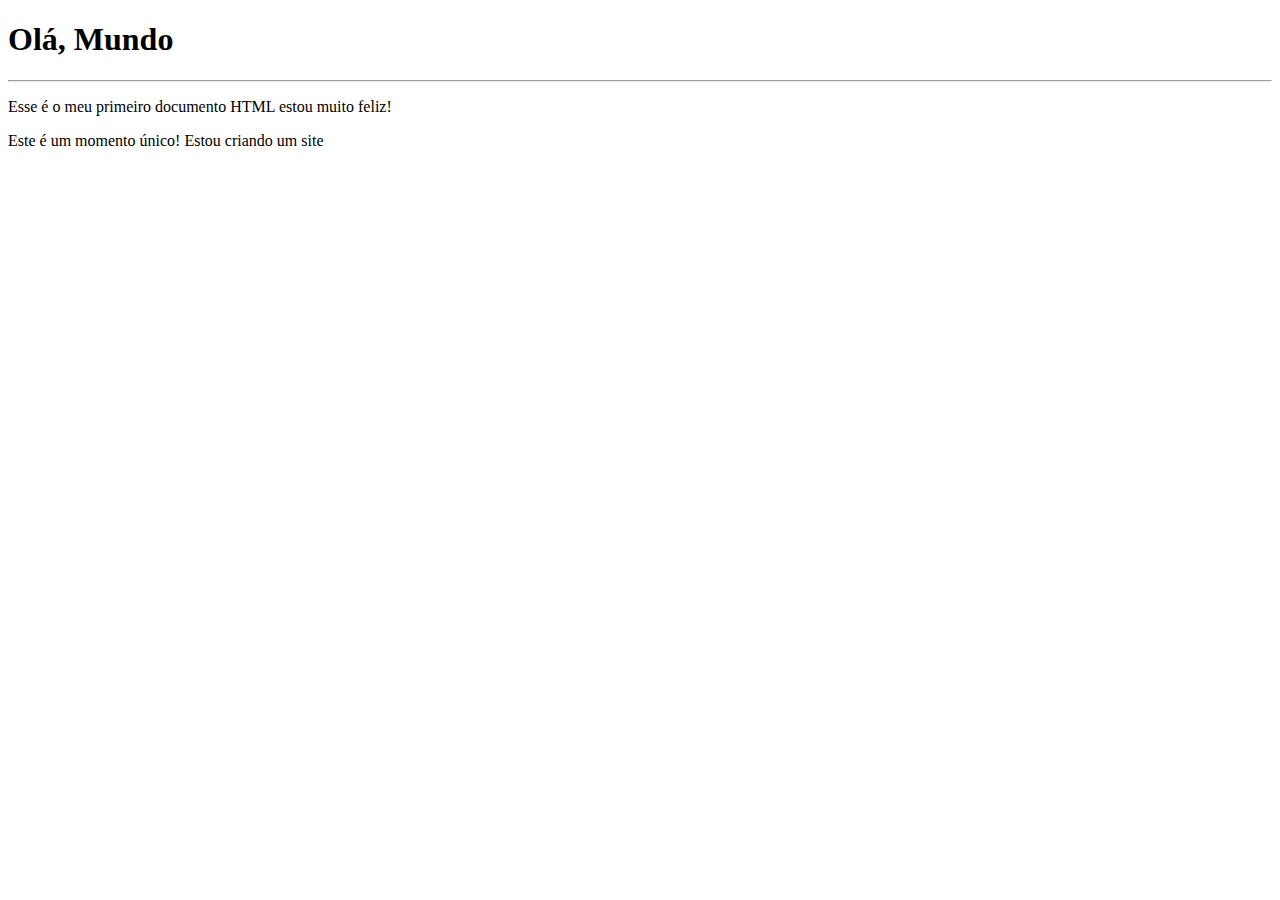
==== Exercícios/ex001/index.html @ 6e5a972d "Initial commit" ====
<!DOCTYPE html>
<html lang="pt-br">
<head>
    <meta charset="UTF-8">
    <meta name="viewport" content="width=device-width, initial-scale=1.0">
    <title>Meu primeiro exercício</title>
</head>
<body>
    <h1>Olá, Mundo</h1>
    <hr>
    <p>Esse é o meu primeiro documento HTML estou muito feliz!</p>
    <p>Este é um momento único! Estou criando um site</p>
</body>
</html>
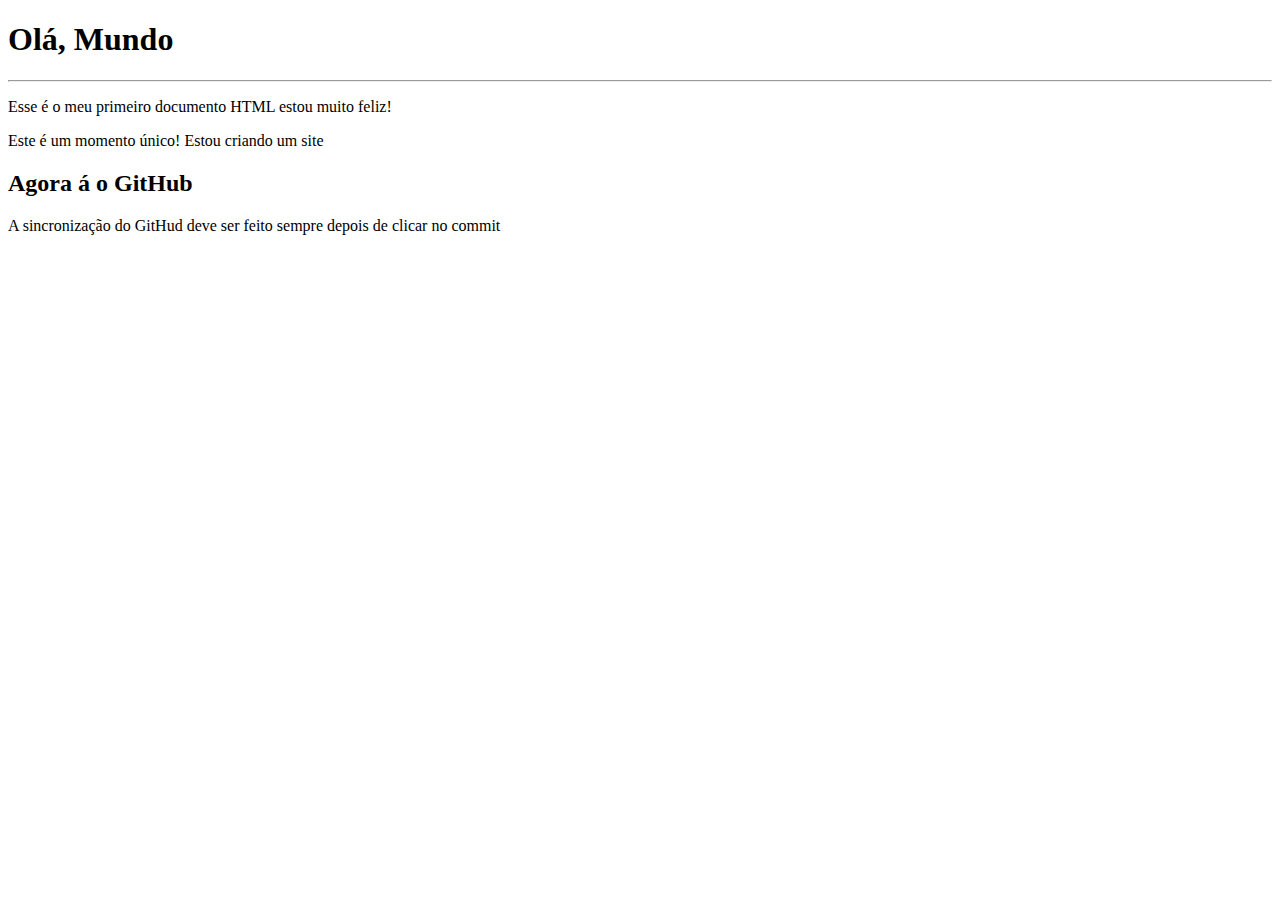
==== commit 1398498c: "Adicionei um h2 no EX001" ====
--- a/Exercícios/ex001/index.html
+++ b/Exercícios/ex001/index.html
@@ -10,5 +10,8 @@
     <hr>
     <p>Esse é o meu primeiro documento HTML estou muito feliz!</p>
     <p>Este é um momento único! Estou criando um site</p>
+
+    <h2>Agora á o GitHub</h2>
+    <p>A sincronização do GitHud deve ser feito sempre depois de clicar no commit</p>
 </body>
 </html>